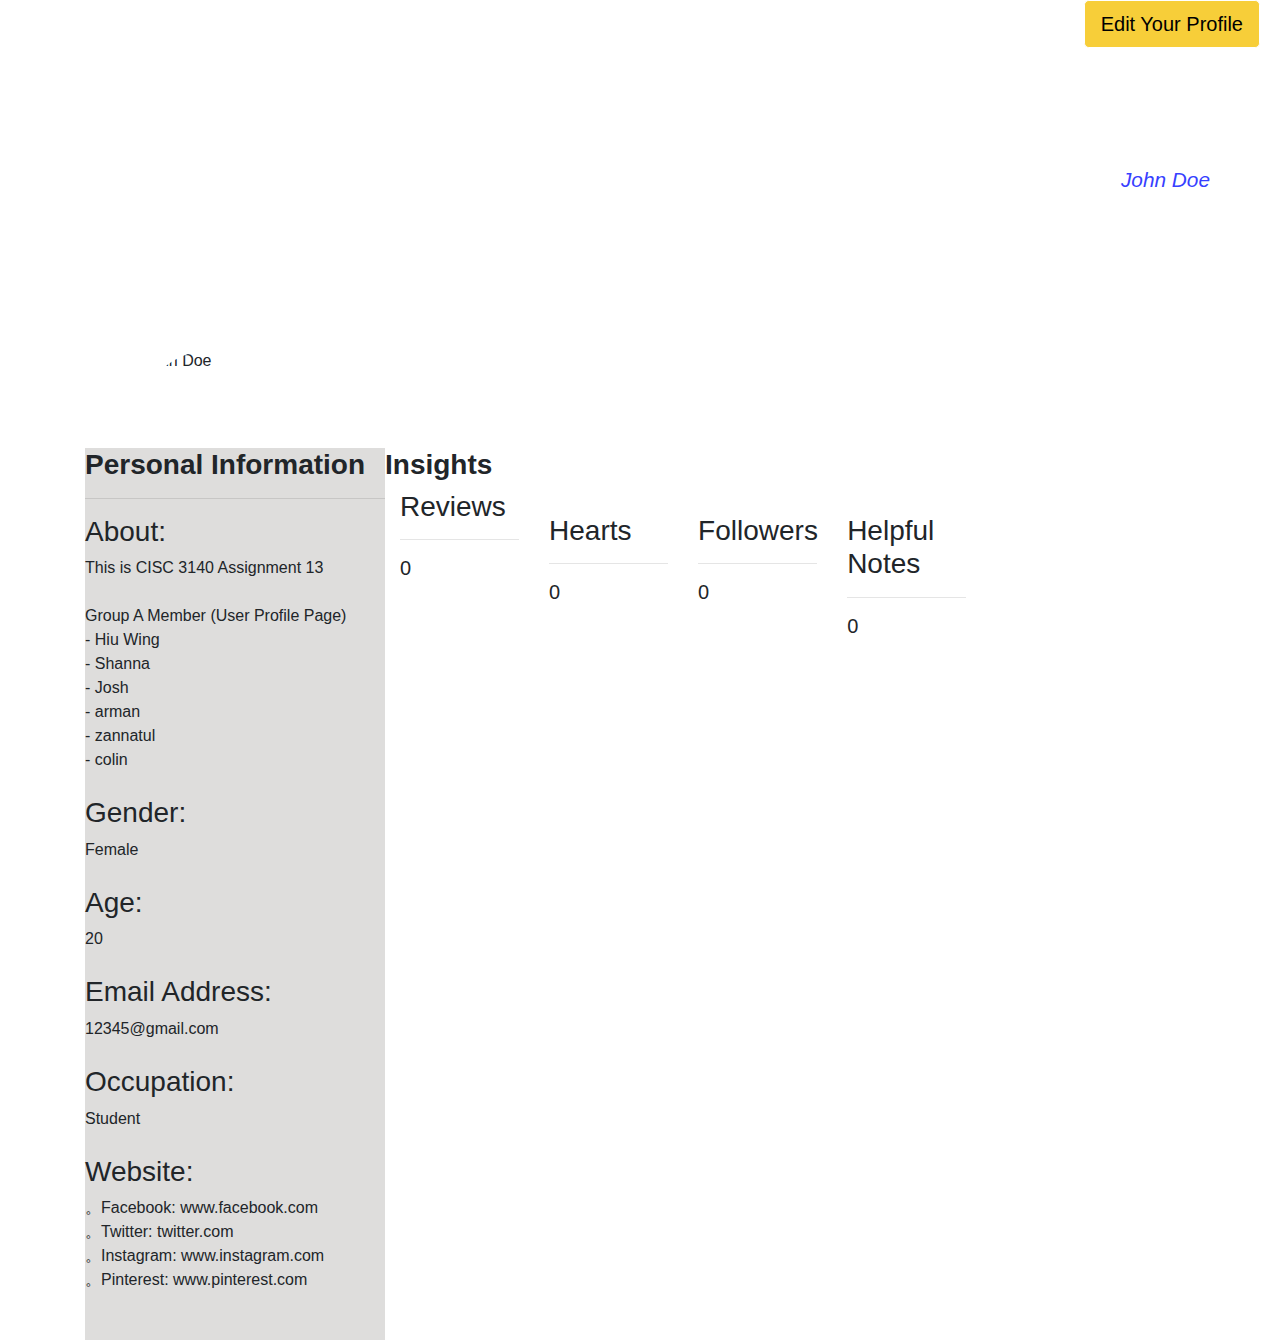
==== Profile Page/index.html @ 74a855ff "Update index.html" ====
<!DOCTYPE html>
<html lang="en">
  <head>
    <!-- Required meta tags -->
    <meta charset="utf-8" />
    <meta
      name="viewport"
      content="width=device-width, initial-scale=1, shrink-to-fit=no"
    />
    <link rel="stylesheet" type="text/css" href="style.css" />
    <!-- Bootstrap CSS -->
    <link
      rel="stylesheet"
      href="https://stackpath.bootstrapcdn.com/bootstrap/4.3.1/css/bootstrap.min.css"
      integrity="sha384-ggOyR0iXCbMQv3Xipma34MD+dH/1fQ784/j6cY/iJTQUOhcWr7x9JvoRxT2MZw1T"
      crossorigin="anonymous"
    />

    <title>Profile Page Settings</title>
  </head>
  <body>
    <div class="CoverImage"></div>
    <div class="UserBar">
      <button type="button" class="btn btn-primary btn-lg" id="button">
        Edit Your Profile
      </button>
      <div class="container">
        <div class="row">
          <div class="col 1">
            <div class="userImage">
              <img
                src="https://i.pinimg.com/236x/9c/5e/13/9c5e1333694e0e9865dfca7497364068.jpg"
                alt="John Doe"
                class="userImage"
              />
            </div>
          </div>
          <h1 class="heading">&nbsp; John Doe</h1>
        </div>
      </div>
    </div>

    <div class="spacer"></div>

    <div class="container">
      <div class="row">
        <div class="col 1">
          <div class="box">
            <div class="leftBox">
              <h3>
                <b>Personal Information</b>
                <hr />
              </h3>
              <h3>About:</h3>
              This is CISC 3140 Assignment 13<br /><br />Group A Member (User
              Profile Page)<br />- Hiu Wing<br />- Shanna<br />- Josh<br />-
              arman<br />- zannatul<br />- colin<br /><br />
              <h3>Gender:</h3>
              Female<br /><br />
              <h3>Age:</h3>
              20<br /><br />
              <h3>Email Address:</h3>
              12345@gmail.com<br /><br />
              <h3>Occupation:</h3>
              Student<br /><br />
              <h3>Website:</h3>
              。Facebook: www.facebook.com <br />。Twitter: twitter.com<br />。Instagram:
              www.instagram.com<br />。Pinterest: www.pinterest.com<br /><br /><br />
            </div>

            <div class="rightBox">
              <h3><b>Insights</b></h3>
              <div class="insight">
                <div class="stats">
                  <div class="col-3">
                    <h3>Reviews</h3>
                    <hr />
                    <h5>0</h5>
                  </div>
                  <div class="col-3">
                    <br />
                    <h3>Hearts</h3>
                    <hr />
                    <h5>0</h5>
                  </div>
                  <div class="col-3">
                    <br />
                    <h3>Followers</h3>
                    <hr />
                    <h5>0</h5>
                  </div>
                  <div class="col-3">
                    <br />
                    <h3>Helpful Notes</h3>
                    <hr />
                    <h5>0</h5>
                  </div>
                </div>
              </div>
            </div>
          </div>
        </div>
      </div>
    </div>

    <!-- Optional JavaScript -->
    <!-- jQuery first, then Popper.js, then Bootstrap JS -->
    <script
      src="https://code.jquery.com/jquery-3.3.1.slim.min.js"
      integrity="sha384-q8i/X+965DzO0rT7abK41JStQIAqVgRVzpbzo5smXKp4YfRvH+8abtTE1Pi6jizo"
      crossorigin="anonymous"
    ></script>
    <script
      src="https://cdnjs.cloudflare.com/ajax/libs/popper.js/1.14.7/umd/popper.min.js"
      integrity="sha384-UO2eT0CpHqdSJQ6hJty5KVphtPhzWj9WO1clHTMGa3JDZwrnQq4sF86dIHNDz0W1"
      crossorigin="anonymous"
    ></script>
    <script
      src="https://stackpath.bootstrapcdn.com/bootstrap/4.3.1/js/bootstrap.min.js"
      integrity="sha384-JjSmVgyd0p3pXB1rRibZUAYoIIy6OrQ6VrjIEaFf/nJGzIxFDsf4x0xIM+B07jRM"
      crossorigin="anonymous"
    ></script>
  </body>
</html>
---- Profile Page/style.css ----
/* CSS files add styling rules to your content */

body {
  font-family: helvetica, arial, sans-serif;
  margin: 2em;
}

h1 {
  font-style: italic;
  color: #373fff;
}
.topBack {
  background-color: #b3b3b3;
  height: 200px;
  min-height: 60vh;
}
.heading {
  font-weight: 400;
  font-size: 1.3rem;
  margin: 1rem 0;
  text-align: left;
  margin-left: 70px;
  margin-top: 120px;
}
.userImage {
  height: 200px;
  width: 200px;
  object-fit: left;
  border-radius: 50%;
  border: 1px solid #fff;
  display: flex;
  align-items: center;
  justify-content: center;
  margin-left: 20px;
  margin-top: 200px;
}
#button {
  background-color: #f7ce39;
  border: 1px solid white;
  color: black;
  margin-left: 100px;
  margin-right: 20px;
  float: right;
}
.rightBox {
  display: table-cell;
  align-items: right;
  justify-content: right;
}
.leftBox {
  display: table-cell;
  background-color: #dedddc;
  height: 200px;
  width: 300px;
  align-items: left;
  justify-content: left;
}
.stats {
  display: flex;
}
.stats .col-4 {
  width: 5rem;
  text-align: center;
  margin-left: 15px;
  margin-top: 10px;
}
.container {
  display: table;
  height: 100%;
  width: 100%;
}
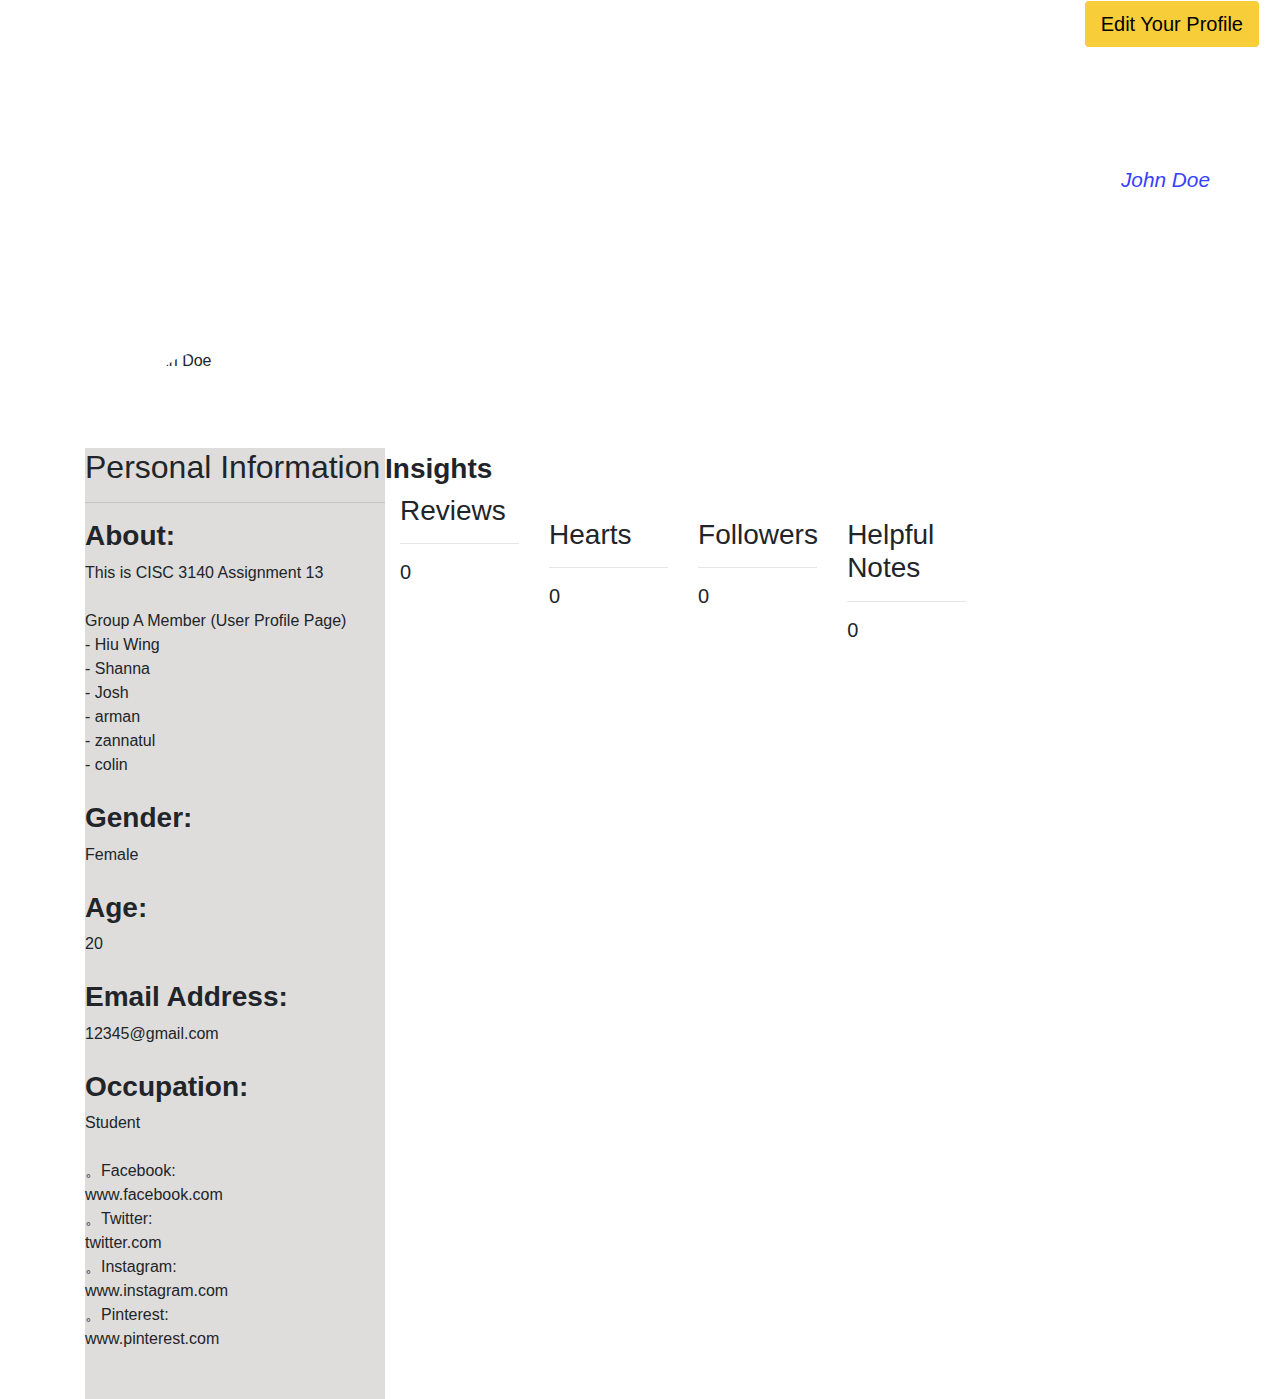
==== commit be21a02b: "Update index.html" ====
--- a/Profile Page/index.html
+++ b/Profile Page/index.html
@@ -47,25 +47,37 @@
         <div class="col 1">
           <div class="box">
             <div class="leftBox">
-              <h3>
-                <b>Personal Information</b>
+              <h2>
+                Personal Information
                 <hr />
-              </h3>
-              <h3>About:</h3>
-              This is CISC 3140 Assignment 13<br /><br />Group A Member (User
-              Profile Page)<br />- Hiu Wing<br />- Shanna<br />- Josh<br />-
-              arman<br />- zannatul<br />- colin<br /><br />
-              <h3>Gender:</h3>
-              Female<br /><br />
-              <h3>Age:</h3>
-              20<br /><br />
-              <h3>Email Address:</h3>
-              12345@gmail.com<br /><br />
-              <h3>Occupation:</h3>
-              Student<br /><br />
-              <h3>Website:</h3>
-              。Facebook: www.facebook.com <br />。Twitter: twitter.com<br />。Instagram:
-              www.instagram.com<br />。Pinterest: www.pinterest.com<br /><br /><br />
+              </h2>
+              <span class="about"><h3><b>About:</b></h3></span>
+              <span class="abouttext">
+                This is CISC 3140 Assignment 13<br /><br />Group A Member (User
+                Profile Page)<br />- Hiu Wing<br />- Shanna<br />- Josh<br />-
+                arman<br />- zannatul<br />- colin<br/><br/></span>
+              
+              <span class="gender"><h3><b>Gender:</b></h3></span>
+              <span class="gendertext">Female<br /><br /></span>
+              
+              <span class="age"><h3><b>Age:</b></h3></span>
+              <span class="agetext">20 <br /><br /></span>
+              
+              <span class="email"><h3><b>Email Address:</b></h3></span>
+              <span class="emailtext">12345@gmail.com <br /><br /></span>
+              
+              <span class="occupation"><h3><b>Occupation:</b></h3></span>
+              <span class="occupationtext">Student<br /><br/></span>
+              
+              <span class="websiteFB">。Facebook:<br /></span>
+              <span class="websiteTW">www.facebook.com<br /></span>
+              <span class="websiteFB">。Twitter:<br /></span>
+              <span class="websiteTWtext">twitter.com<br /></span>
+              <span class="websiteIG">。Instagram:<br /></span>
+              <span class="websiteIGtext">www.instagram.com<br /></span>
+              <span class="websitePI">。Pinterest:<br /></span>
+              <span class="websitePItext">www.pinterest.com<br /><br /><br/></span>
+              
             </div>
 
             <div class="rightBox">
@@ -73,27 +85,27 @@
               <div class="insight">
                 <div class="stats">
                   <div class="col-3">
-                    <h3>Reviews</h3>
+                    <span class="reviews"><h3>Reviews</h3></span>
                     <hr />
-                    <h5>0</h5>
+                    <span class="reviewsamount"><h5>0</h5></span>
                   </div>
                   <div class="col-3">
                     <br />
-                    <h3>Hearts</h3>
+                    <span class="hearts"><h3>Hearts</h3></span>
                     <hr />
-                    <h5>0</h5>
+                    <span class="heartsamount"><h5>0</h5></span>
                   </div>
                   <div class="col-3">
                     <br />
-                    <h3>Followers</h3>
+                    <span class="followers"><h3>Followers</h3></span>
                     <hr />
-                    <h5>0</h5>
+                    <span class="followersamount"><h5>0</h5></span>
                   </div>
                   <div class="col-3">
                     <br />
-                    <h3>Helpful Notes</h3>
+                    <span class="helpfulnotes"><h3>Helpful Notes</h3></span>
                     <hr />
-                    <h5>0</h5>
+                    <span class="helpfulnotesamount"><h5>0</h5></span>
                   </div>
                 </div>
               </div>
